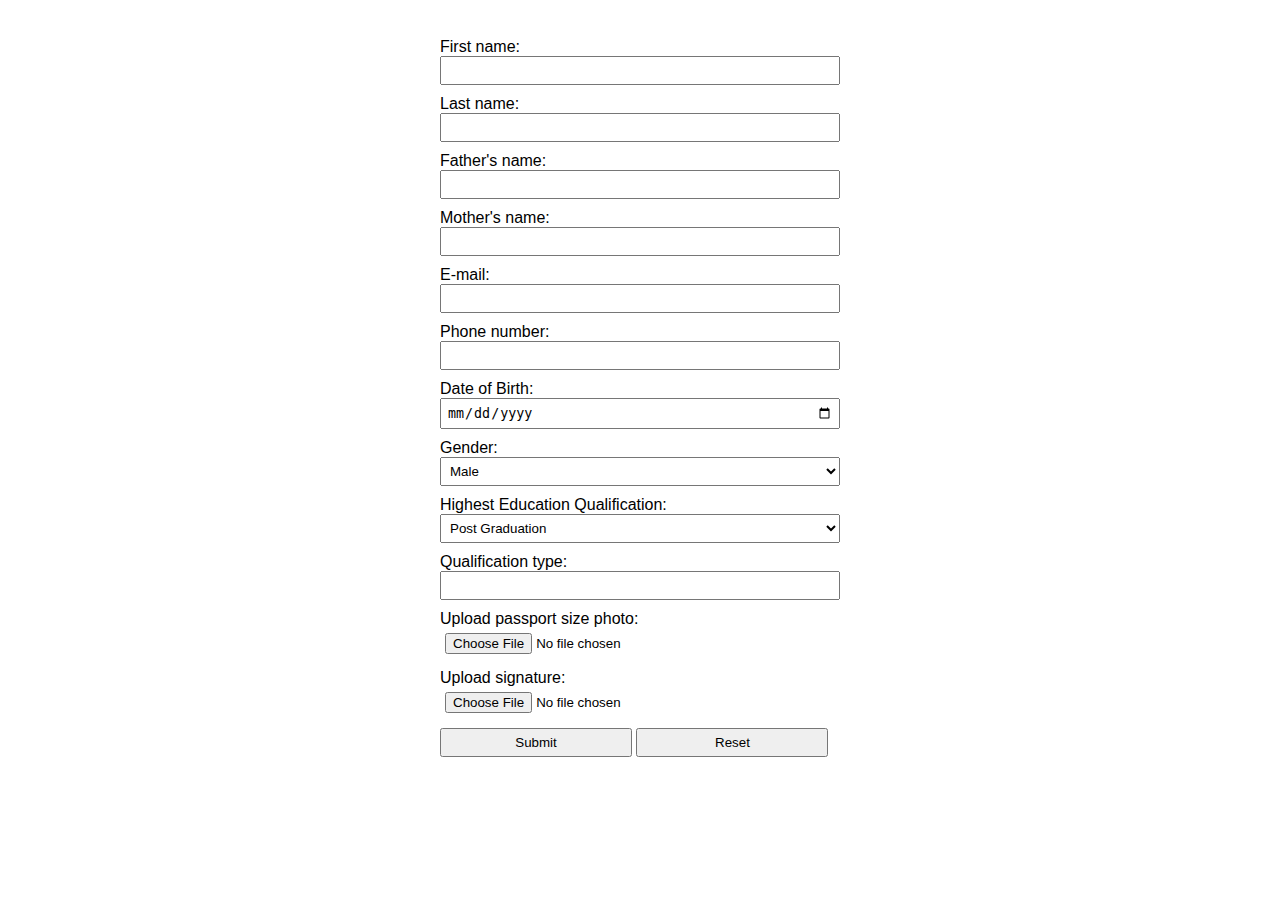
==== registration_form.html @ 605e85cf "first commit" ====
<html>
<head>
    <title>User registration form for a competetive exam</title>
    <link rel="stylesheet" type="text/css" href="registration_form.css">
</head>
<body>
    <form name="f1">
        First name: <input type="text" id="firstname"><br>
        Last name: <input type="text" id="lastname"><br>
        Father's name: <input type="text" id="fathername"><br>
        Mother's name: <input type="text" id="mothername"><br>
        E-mail: <input type="email" id="email"><br>
        Phone number: <input type="number" id="pno"><br>
        Date of Birth: <input type="date" id="dob"><br>
        Gender: 
        <select  id="gender">
            <option value="Male">Male</option>
            <option value="Female">Female</option>
        </select><br>
        Highest Education Qualification:
        <select id="qualification">
            <option value="Post Graduation">Post Graduation</option>
            <option value="Graduation">Graduation</option>
            <option value="Under Graduation">Under Graduation</option>
        </select><br>
        Qualification type: <input type="text" id="qualitype"><br>
        Upload passport size photo: <input type="file" accept="image/*"  id="passpic"><br>
        Upload signature: <input type="file" accept="image/*" id="sign"><br>
        <input type="button" value="Submit" onclick="get_info();">
        <input type="reset" value="Reset">
    </form>
    <script src="registration_form.js"></script>
</body>
</html>
---- registration_form.css ----
body {
    font-family: Arial;
    padding: 20px;
}

form {
    margin: auto;
    padding: 10px;
    max-width: 400px;
}

input, select {
    width: 100%;
    margin-bottom: 10px;
    padding: 5px;
}

input[type="button"], input[type="reset"] {
    width: 48%;
    padding: 5px;
    cursor: pointer;
}
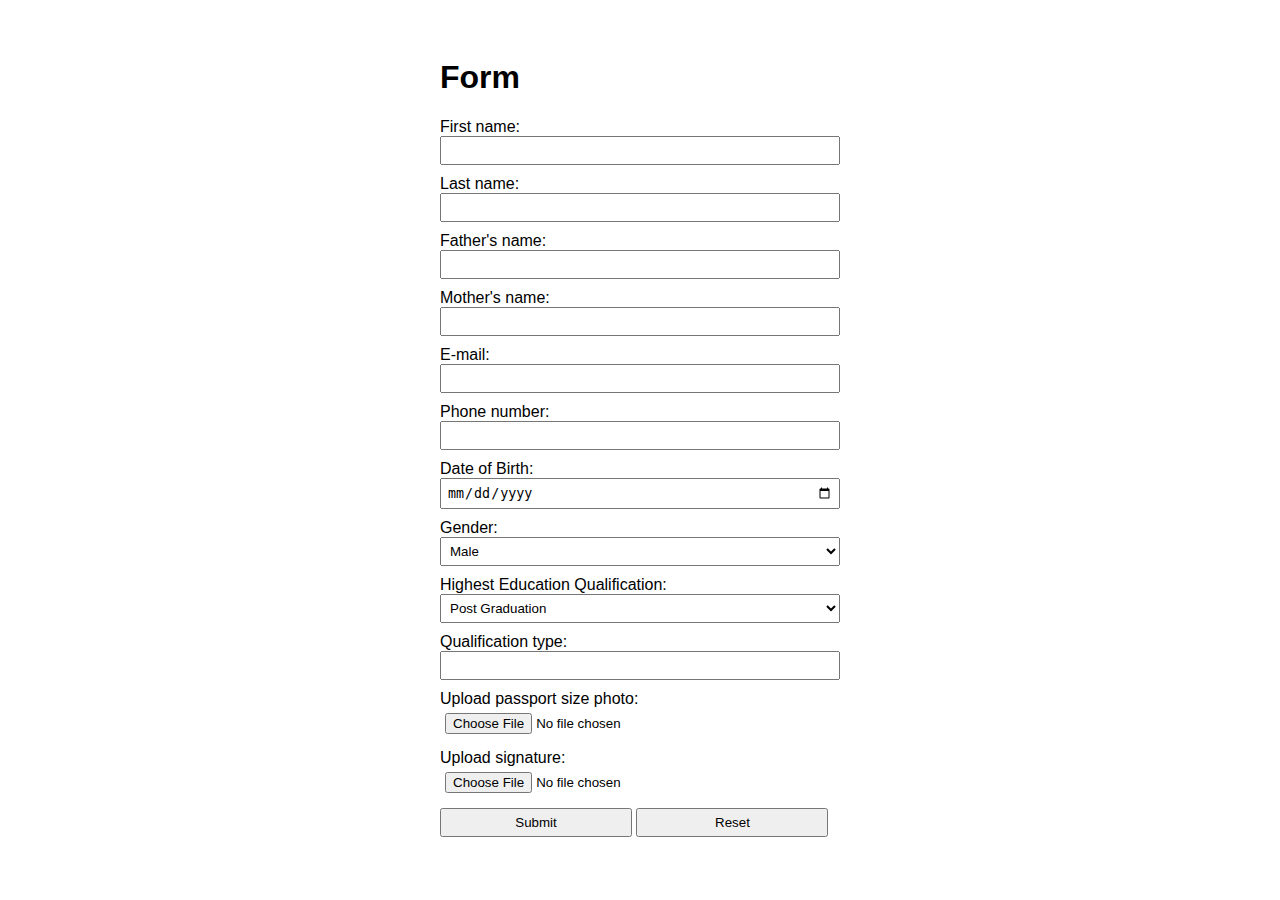
==== commit e9411c3a: "Update registration_form.html" ====
--- a/registration_form.html
+++ b/registration_form.html
@@ -5,6 +5,7 @@
 </head>
 <body>
     <form name="f1">
+        <h1>Form</h1>
         First name: <input type="text" id="firstname"><br>
         Last name: <input type="text" id="lastname"><br>
         Father's name: <input type="text" id="fathername"><br>
@@ -31,4 +32,4 @@
     </form>
     <script src="registration_form.js"></script>
 </body>
-</html>+</html>
